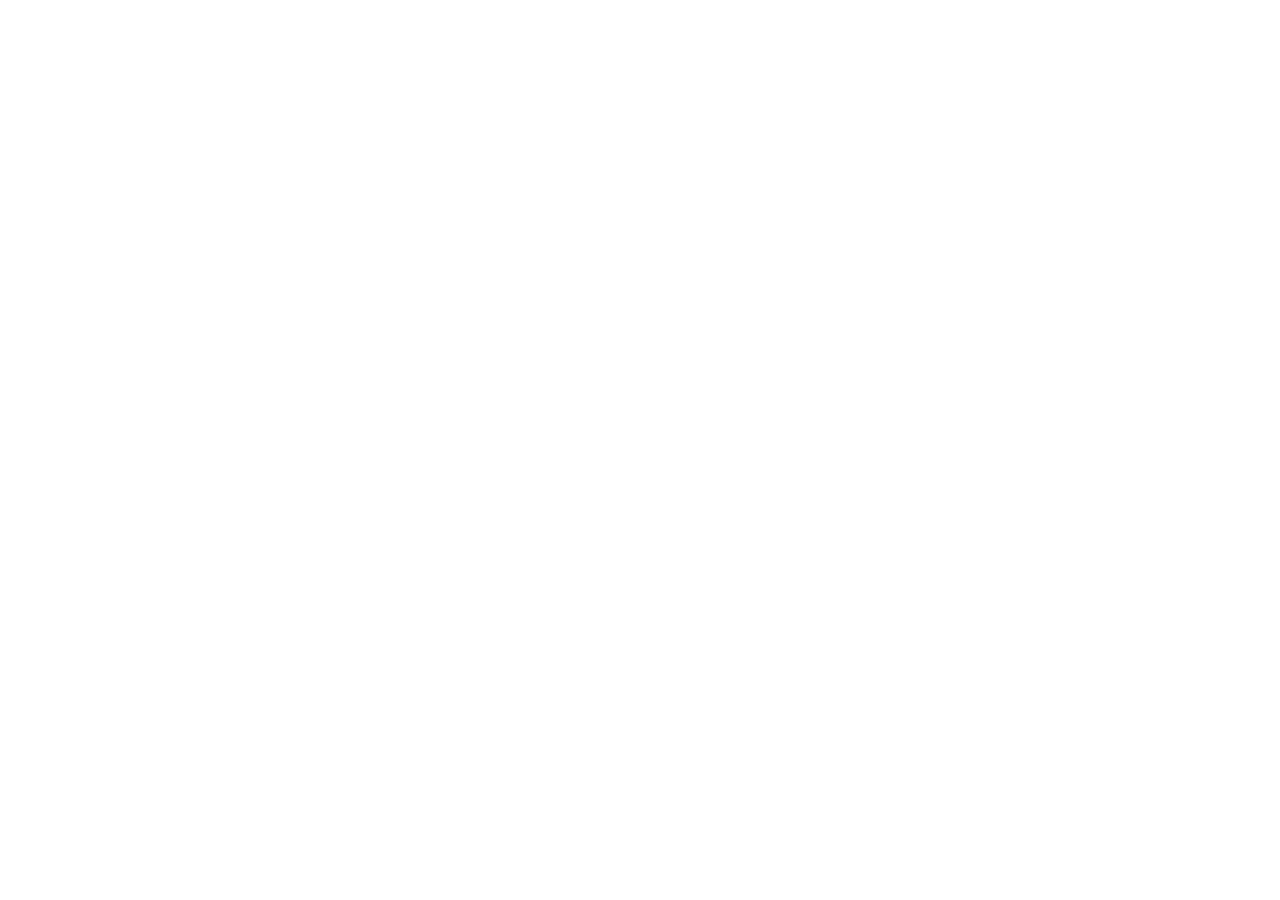
==== 0010.html @ 424ae88d "a" ====
<!DOCTYPE html>
<html lang="pt-br">
<head>
    <meta charset="UTF-8">
    <meta name="viewport" content="width=device-width, initial-scale=1.0">
    <title>macaco prego</title>
</head>
<body>
    
</body>
</html>
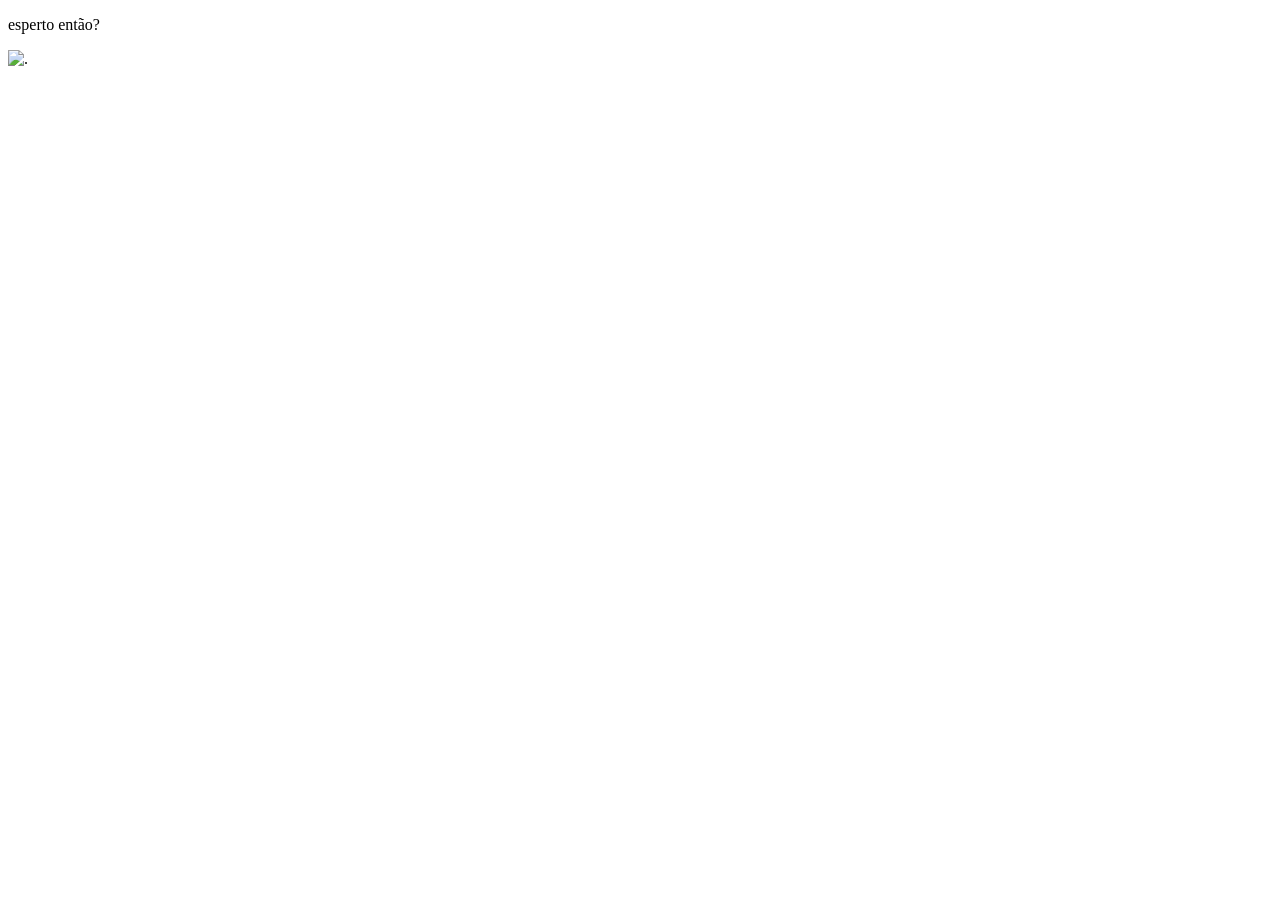
==== commit cad2f20f: "a" ====
--- a/0010.html
+++ b/0010.html
@@ -4,8 +4,10 @@
     <meta charset="UTF-8">
     <meta name="viewport" content="width=device-width, initial-scale=1.0">
     <title>macaco prego</title>
+    <link rel="stylesheet" href="terminal.css.css">
 </head>
 <body>
-    
+    <p>esperto então?</p>
+    <img src="midia/QUEM E ESSE.jpg/" alt=".">
 </body>
 </html>
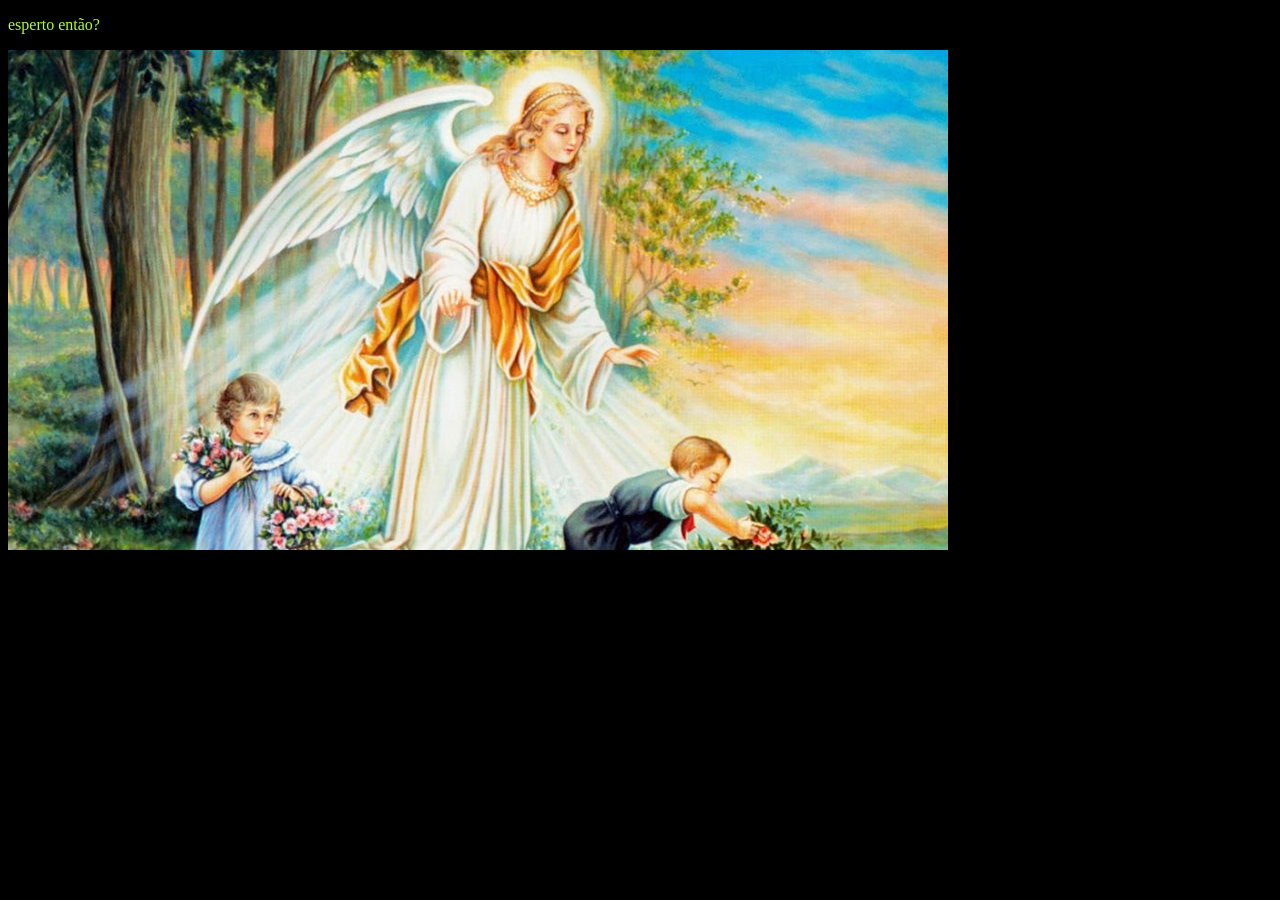
==== commit 46020656: "correção" ====
--- a/0010.html
+++ b/0010.html
@@ -4,10 +4,10 @@
     <meta charset="UTF-8">
     <meta name="viewport" content="width=device-width, initial-scale=1.0">
     <title>macaco prego</title>
-    <link rel="stylesheet" href="terminal.css.css">
+    <link rel="stylesheet" href="terminal.css">
 </head>
 <body>
     <p>esperto então?</p>
-    <img src="midia/QUEM E ESSE.jpg/" alt=".">
+    <img src="midia/QUEM E ESSE.jpg" alt=".">
 </body>
 </html>
--- a/terminal.css
+++ b/terminal.css
@@ -0,0 +1,12 @@
+@charset "UTF-8";
+
+html{
+    padding: 0px;
+    margin: 0px;
+}
+body{
+    background-color: black;
+}
+p{
+    color: greenyellow;
+}
